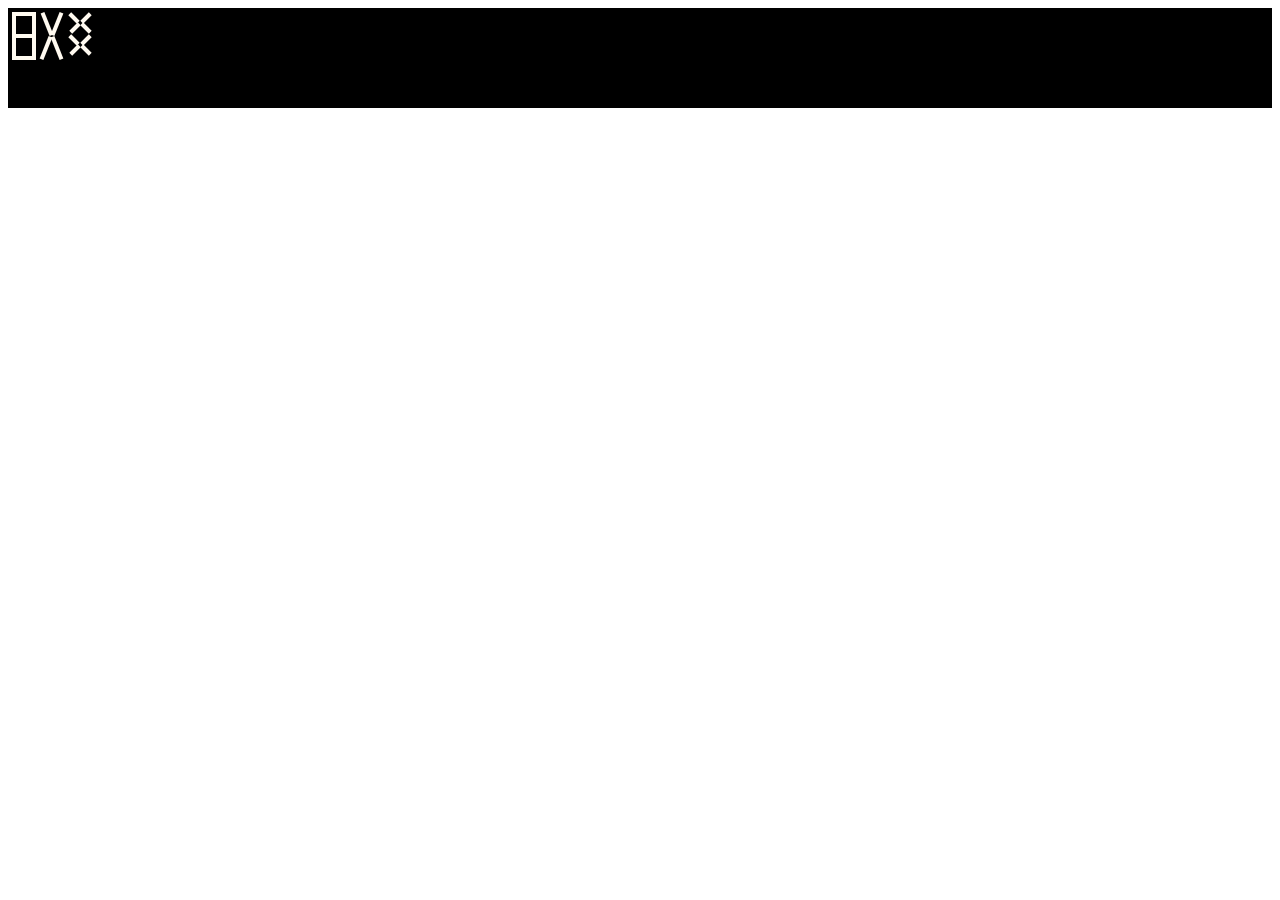
==== week1/index.html @ dda7e909 "Added first version for making letters" ====
<!DOCTYPE html>
<html lang="en">

<head>
    <meta charset="UTF-8">
    <meta name="viewport" content="width=device-width, initial-scale=1.0">
    <meta http-equiv="X-UA-Compatible" content="ie=edge">
    <link rel="shortcut icon" type="image/png" href="img/favicon.png" />
    <link rel="stylesheet" href="css/styles.css">

    <title>Course name - Minor Web Development - CMD Amsterdam</title>

</head>

<body>
    <div class="menu">
        <div class="word">
            <div class="s letter-container">
                <div class="o1"> </div>
                <div class="o2"> </div>
                <div class="o3"> </div>
                <div class="o4"> </div>
                <div class="o5"> </div>
                <div class="o6"> </div>
                <div class="o7"> </div>
            </div>
            <div class="a letter-container">
                <div class="c1"> </div>
                <div class="c2"> </div>
                <div class="c3"> </div>
                <div class="c4"> </div>
            </div>
            <div class="a letter-container">
                <div class="cs1"> </div>
                <div class="cs2"> </div>
                <div class="cs3"> </div>
                <div class="cs4"> </div>
                <div class="cs5"> </div>
                <div class="cs6"> </div>
                <div class="cs7"> </div>
                <div class="cs8"> </div>
            </div>
        </div>
    </div>
</body>

</html>
---- week1/css/styles.css ----
:root {
    /* Colors */
    --dark: #000;
    --course: #F4E408;
    --light: #fffaf0;
    --red: #ff0000;
    --pink: #f70bb0;
    /* Sizes */
    --small: 10px
}

.menu {
    width: 100%;
    height: 100px;
    background-color: var(--dark);
}

.course-type-container {
    padding: 8px;
    width: 33%;
    height: 33%;
    background-color: var(--dark);
}

/* The container for multiple letters (a word) */

.word {
    flex-direction: row;
    display: flex;
    padding-top: 4px;
    padding-bottom: 4px;
    padding-left: 4px;
}

/* The container for a letter */

.letter-container {
    height: 48px;
    width: 24px;
    padding-right: 4px;
}

/* Line */

.o1, .o2, .o3, .o4, .o5, .o6, .o7 {
    height: 24px;
    width: 4px;
    background-color: var(--light);
    position: absolute;
}

/* Small line */

.os1, .os2, .os3, .os4, .os5, .os6, .os7, .os8, .os9, .os10, .os11, .os12, .os13, .os14 {
    height: 12px;
    width: 4px;
    background-color: var(--light);
    position: absolute;
}

/* Horizontal line*/

.o1, .o4, .o7 {
    margin-top: -10px;
    margin-left: 10px;
    transform: rotate(90deg);
}

/* Small horizontal line */

.os1, .os2, .os7, .os8, .os13, .os14 {
    margin-top: -4px;
    margin-left: 4px;
    transform: rotate(90deg);
}

/* Diagonal line - topleft > bottomright*/

.c1, .c4, .d2, .d3 {
    height: 24px;
    width: 4px;
    margin-left: 5px;
    background-color: var(--light);
    position: absolute;
    transform: rotate(-22deg);
}

/* Diagonal line - bottomleft > topright*/

.c2, .c3, .d1, .d4 {
    height: 24px;
    width: 4px;
    margin-left: 4px;
    background-color: var(--light);
    position: absolute;
    transform: rotate(22deg);
}

/* Small diagonal line - topleft > bottomright*/

.cs1, .cs4, .cs5, .cs8 {
    height: 12px;
    width: 4px;
    margin-left: 4px;
    background-color: var(--light);
    position: absolute;
    transform: rotate(-45deg);
}

/* Small diagonal line - bottomleft > topright*/

.cs2, .cs3, .cs6, .cs7 {
    height: 12px;
    width: 4px;
    margin-left: 5px;
    background-color: var(--light);
    position: absolute;
    transform: rotate(45deg);
}

/*      1
     █ █ █ █        
    █       █  
  2 █       █ 3  
    █       █  
    █   4   █ 
     █ █ █ █      
    █       █   
  5 █       █ 6  
    █       █   
    █   7   █  
     █ █ █ █   
        
    Outer (o)
      
*/

.o1 {
    margin-top: -10px;
}

.o3 {
    margin-left: 20px;
}

.o4 {
    margin-top: 12px;
}

.o5 {
    margin-top: 20px;
}

.o6 {
    margin-top: 20px;
    margin-left: 20px;
}

.o7 {
    margin-top: 34px;
}

/*    
       1   2
      ███ ███        
    █         █  
  3 █         █ 4 

  5 █         █ 6
    █  7   8  █ 
      ███ ███      
    █         █   
  9 █         █ 10 
  
 11 █         █ 12
    █  13 14  █  
      ███ ███ 
        
    Outer-small (os)
      
*/

.os2 {
    margin-left: 16px
}

.os4 {
    margin-left: 20px;
}

.os5 {
    margin-top: 12px;
}

.os6 {
    margin-left: 20px;
    margin-top: 12px;
}

.os7 {
    margin-top: 16px;
}

.os8 {
    margin-left: 16px;
    margin-top: 16px;
}

.os9 {
    margin-top: 20px;
}

.os10 {
    margin-top: 20px;
    margin-left: 20px;
}

.os11 {
    margin-top: 32px;
}

.os12 {
    margin-top: 32px;
    margin-left: 20px;
}

.os13 {
    margin-top: 36px;
}

.os14 {
    margin-left: 16px;
    margin-top: 36px;
}

/*   
    █     █      
     █   █
   1  █ █  2
       █

       █      
   3  █ █  4
     █   █       
    █     █ 
    
    Cross (c)
      
*/

.c2 {
    margin-left: 15px;
}

.c3 {
    margin-top: 24px;
}

.c4 {
    margin-top: 24px;
    margin-left: 15px;
}

/*   
    █         █ 
   1  █     █  2
        █ █ 
   3  █     █  4
    █         █
      
    █         █ 
   5  █     █  6
        █ █ 
   7  █     █  8
    █         █
    
    Cross-small (cs)
      
*/

.cs1 {}

.cs2 {
    margin-left: 16px;
}

.cs3 {
    margin-top: 10px
}

.cs4 {
    margin-top: 10px;
    margin-left: 16px
}

.cs5 {
    margin-top: 22px;
}

.cs6 {
    margin-top: 22px;
    margin-left: 16px;
}

.cs7 {
    margin-top: 32px;
}

.cs8 {
    margin-top: 32px;
    margin-left: 16px;
}

/*   
       █      
      █ █ 
     █   █       
    █     █

    █     █      
     █   █
      █ █      
       █
    
    Diamond (d)
      
*/

.d2 {
    margin-left: 15px;
}

.d3 {
    margin-top: 20px;
}

.d4 {
    margin-top: 20px;
    margin-left: 15px;
}

/*   
        █      
  1   █   █   2
    █       █
    █       █ 
  3   █   █   4    
        █

        █      
  5   █   █   6
    █       █
    █       █ 
  7   █   █   8    
        █
    
    Diamond-small (ds)
      
*/

/*  
           
         █ 1       
         █         
   2 █ █   █ █ 3
         █         
         █ 4   

         █ 5      
         █         
   6 █ █   █ █ 7
         █         
         █ 8   

    plus (p)
      
*/
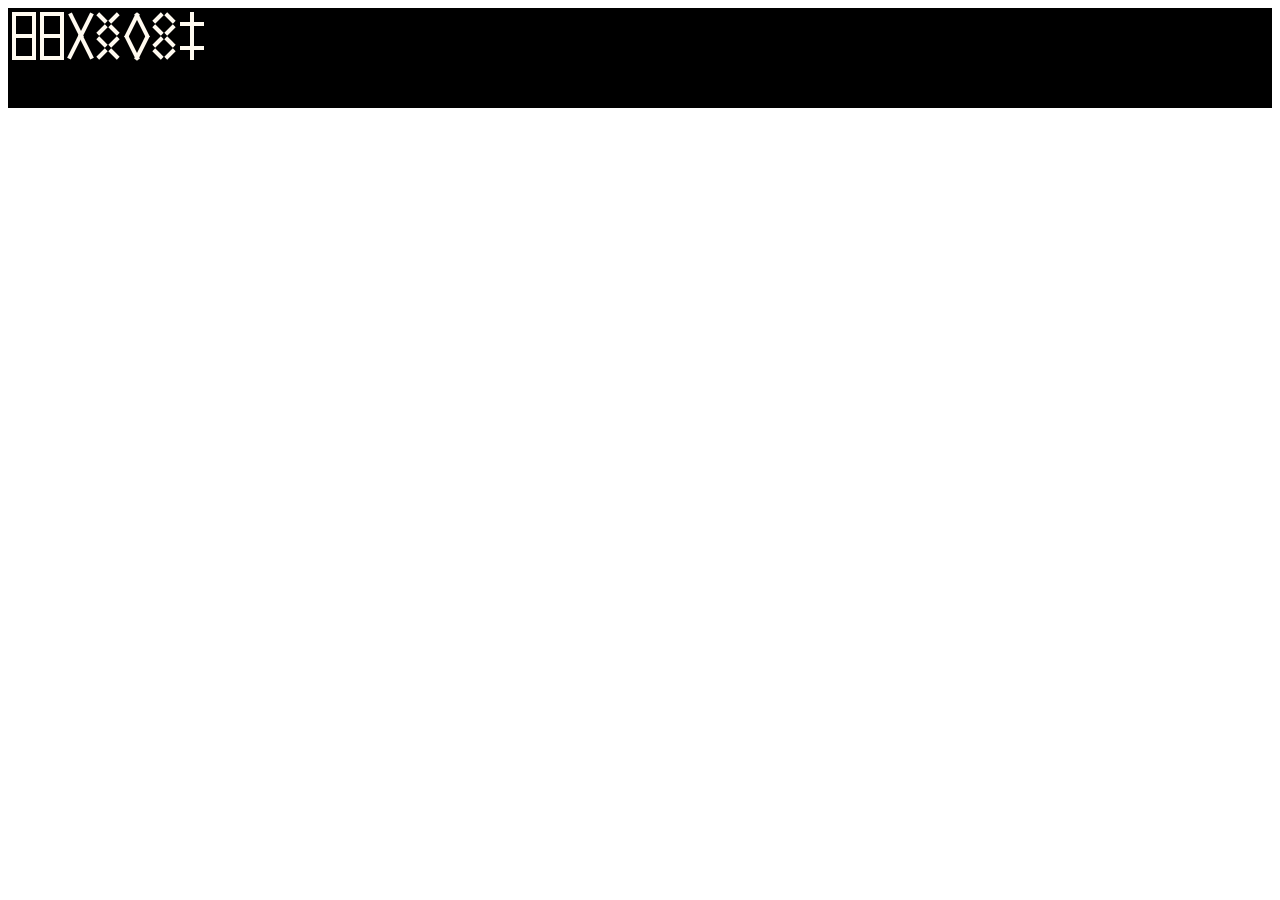
==== commit 7ccf1495: "Base for alphabet is done" ====
--- a/week1/index.html
+++ b/week1/index.html
@@ -8,7 +8,7 @@
     <link rel="shortcut icon" type="image/png" href="img/favicon.png" />
     <link rel="stylesheet" href="css/styles.css">
 
-    <title>Course name - Minor Web Development - CMD Amsterdam</title>
+    <title>La TitMousé</title>
 
 </head>
 
@@ -23,6 +23,22 @@
                 <div class="o5"> </div>
                 <div class="o6"> </div>
                 <div class="o7"> </div>
+            </div>
+            <div class="s letter-container">
+                <div class="os1"> </div>
+                <div class="os2"> </div>
+                <div class="os3"> </div>
+                <div class="os4"> </div>
+                <div class="os5"> </div>
+                <div class="os6"> </div>
+                <div class="os7"> </div>
+                <div class="os8"> </div>
+                <div class="os9"> </div>
+                <div class="os10"> </div>
+                <div class="os11"> </div>
+                <div class="os12"> </div>
+                <div class="os13"> </div>
+                <div class="os14"> </div>
             </div>
             <div class="a letter-container">
                 <div class="c1"> </div>
@@ -40,6 +56,32 @@
                 <div class="cs7"> </div>
                 <div class="cs8"> </div>
             </div>
+            <div class="a letter-container">
+                <div class="d1"> </div>
+                <div class="d2"> </div>
+                <div class="d3"> </div>
+                <div class="d4"> </div>
+            </div>
+            <div class="a letter-container">
+                <div class="ds1"> </div>
+                <div class="ds2"> </div>
+                <div class="ds3"> </div>
+                <div class="ds4"> </div>
+                <div class="ds5"> </div>
+                <div class="ds6"> </div>
+                <div class="ds7"> </div>
+                <div class="ds8"> </div>
+            </div>
+            <div class="a letter-container">
+                <div class="p1"> </div>
+                <div class="p2"> </div>
+                <div class="p3"> </div>
+                <div class="p4"> </div>
+                <div class="p5"> </div>
+                <div class="p6"> </div>
+                <div class="p7"> </div>
+                <div class="p8"> </div>
+            </div>
         </div>
     </div>
 </body>
--- a/week1/css/styles.css
+++ b/week1/css/styles.css
@@ -6,7 +6,11 @@
     --red: #ff0000;
     --pink: #f70bb0;
     /* Sizes */
-    --small: 10px
+    --small: 10px;
+    --diagonal-line: 26.83281573px;
+    --diagonal-line-percentage: 26.5650511771deg;
+    --diagonal-line-percentage-negative: -26.5650511771deg;
+    --small-diagonal-line: 26.83281573px
 }
 
 .menu {
@@ -51,7 +55,7 @@
 
 /* Small line */
 
-.os1, .os2, .os3, .os4, .os5, .os6, .os7, .os8, .os9, .os10, .os11, .os12, .os13, .os14 {
+.os1, .os2, .os3, .os4, .os5, .os6, .os7, .os8, .os9, .os10, .os11, .os12, .os13, .os14, .p1, .p2, .p3, .p4, .p5, .p6, .p7, .p8 {
     height: 12px;
     width: 4px;
     background-color: var(--light);
@@ -68,7 +72,7 @@
 
 /* Small horizontal line */
 
-.os1, .os2, .os7, .os8, .os13, .os14 {
+.os1, .os2, .os7, .os8, .os13, .os14, .p2, .p3, .p6, .p7 {
     margin-top: -4px;
     margin-left: 4px;
     transform: rotate(90deg);
@@ -77,48 +81,50 @@
 /* Diagonal line - topleft > bottomright*/
 
 .c1, .c4, .d2, .d3 {
-    height: 24px;
-    width: 4px;
-    margin-left: 5px;
-    background-color: var(--light);
-    position: absolute;
-    transform: rotate(-22deg);
+    height: var(--diagonal-line);
+    width: 4px;
+    margin-left: 6px;
+    background-color: var(--light);
+    position: absolute;
+    /* transform: rotate(-23deg); */
+    transform: rotate(var(--diagonal-line-percentage-negative));
 }
 
 /* Diagonal line - bottomleft > topright*/
 
 .c2, .c3, .d1, .d4 {
-    height: 24px;
+    height: var(--diagonal-line);
+    width: 4px;
+    margin-left: 6px;
+    background-color: var(--light);
+    position: absolute;
+    /* transform: rotate(23deg); */
+    transform: rotate(var(--diagonal-line-percentage));
+}
+
+/* Small diagonal line - topleft > bottomright*/
+
+.cs1, .cs4, .cs5, .cs8, .ds2, .ds3, .ds6, .ds7 {
+    height: 12px;
     width: 4px;
     margin-left: 4px;
     background-color: var(--light);
     position: absolute;
-    transform: rotate(22deg);
-}
-
-/* Small diagonal line - topleft > bottomright*/
-
-.cs1, .cs4, .cs5, .cs8 {
+    transform: rotate(-45deg);
+}
+
+/* Small diagonal line - bottomleft > topright*/
+
+.cs2, .cs3, .cs6, .cs7, .ds1, .ds4, .ds5, .ds8 {
     height: 12px;
     width: 4px;
     margin-left: 4px;
     background-color: var(--light);
     position: absolute;
-    transform: rotate(-45deg);
-}
-
-/* Small diagonal line - bottomleft > topright*/
-
-.cs2, .cs3, .cs6, .cs7 {
-    height: 12px;
-    width: 4px;
-    margin-left: 5px;
-    background-color: var(--light);
-    position: absolute;
     transform: rotate(45deg);
 }
 
-/*      1
+/*      1           
      █ █ █ █        
     █       █  
   2 █       █ 3  
@@ -193,44 +199,44 @@
 }
 
 .os6 {
-    margin-left: 20px;
-    margin-top: 12px;
+    margin-top: 12px;
+    margin-left: 20px;
 }
 
 .os7 {
-    margin-top: 16px;
+    margin-top: 18px;
 }
 
 .os8 {
-    margin-left: 16px;
-    margin-top: 16px;
+    margin-top: 18px;
+    margin-left: 16px;
 }
 
 .os9 {
-    margin-top: 20px;
+    margin-top: 24px;
 }
 
 .os10 {
-    margin-top: 20px;
+    margin-top: 24px;
     margin-left: 20px;
 }
 
 .os11 {
-    margin-top: 32px;
+    margin-top: 36px;
 }
 
 .os12 {
-    margin-top: 32px;
+    margin-top: 36px;
     margin-left: 20px;
 }
 
 .os13 {
-    margin-top: 36px;
+    margin-top: 40px;
 }
 
 .os14 {
-    margin-left: 16px;
-    margin-top: 36px;
+    margin-top: 40px;
+    margin-left: 16px;
 }
 
 /*   
@@ -249,16 +255,17 @@
 */
 
 .c2 {
-    margin-left: 15px;
+    margin-left: 16px;
 }
 
 .c3 {
-    margin-top: 24px;
+    margin-left: 5px;
+    margin-top: 21px;
 }
 
 .c4 {
-    margin-top: 24px;
-    margin-left: 15px;
+    margin-top: 21px;
+    margin-left: 16px;
 }
 
 /*   
@@ -278,36 +285,34 @@
       
 */
 
-.cs1 {}
-
 .cs2 {
     margin-left: 16px;
 }
 
 .cs3 {
-    margin-top: 10px
+    margin-top: 12px
 }
 
 .cs4 {
-    margin-top: 10px;
+    margin-top: 12px;
     margin-left: 16px
 }
 
 .cs5 {
-    margin-top: 22px;
+    margin-top: 24px;
 }
 
 .cs6 {
-    margin-top: 22px;
+    margin-top: 24px;
     margin-left: 16px;
 }
 
 .cs7 {
-    margin-top: 32px;
+    margin-top: 36px;
 }
 
 .cs8 {
-    margin-top: 32px;
+    margin-top: 36px;
     margin-left: 16px;
 }
 
@@ -327,16 +332,16 @@
 */
 
 .d2 {
-    margin-left: 15px;
+    margin-left: 16px;
 }
 
 .d3 {
-    margin-top: 20px;
+    margin-top: 22px;
 }
 
 .d4 {
-    margin-top: 20px;
-    margin-left: 15px;
+    margin-top: 22px;
+    margin-left: 16px;
 }
 
 /*   
@@ -358,6 +363,37 @@
       
 */
 
+.ds2 {
+    margin-left: 16px;
+}
+
+.ds3 {
+    margin-top: 12px
+}
+
+.ds4 {
+    margin-top: 12px;
+    margin-left: 16px
+}
+
+.ds5 {
+    margin-top: 24px;
+}
+
+.ds6 {
+    margin-top: 24px;
+    margin-left: 16px;
+}
+
+.ds7 {
+    margin-top: 36px;
+}
+
+.ds8 {
+    margin-top: 36px;
+    margin-left: 16px;
+}
+
 /*  
            
          █ 1       
@@ -374,4 +410,41 @@
 
     plus (p)
       
-*/+*/
+
+.p1 {
+    margin-left: 10px
+}
+
+.p2 {
+    margin-top: 6px
+}
+
+.p3 {
+    margin-top: 6px;
+    margin-left: 16px
+}
+
+.p4 {
+    margin-top: 12px;
+    margin-left: 10px;
+}
+
+.p5 {
+    margin-top: 24px;
+    margin-left: 10px;
+}
+
+.p6 {
+    margin-top: 30px;
+}
+
+.p7 {
+    margin-top: 30px;
+    margin-left: 16px;
+}
+
+.p8 {
+    margin-top: 36px;
+    margin-left: 10px;
+}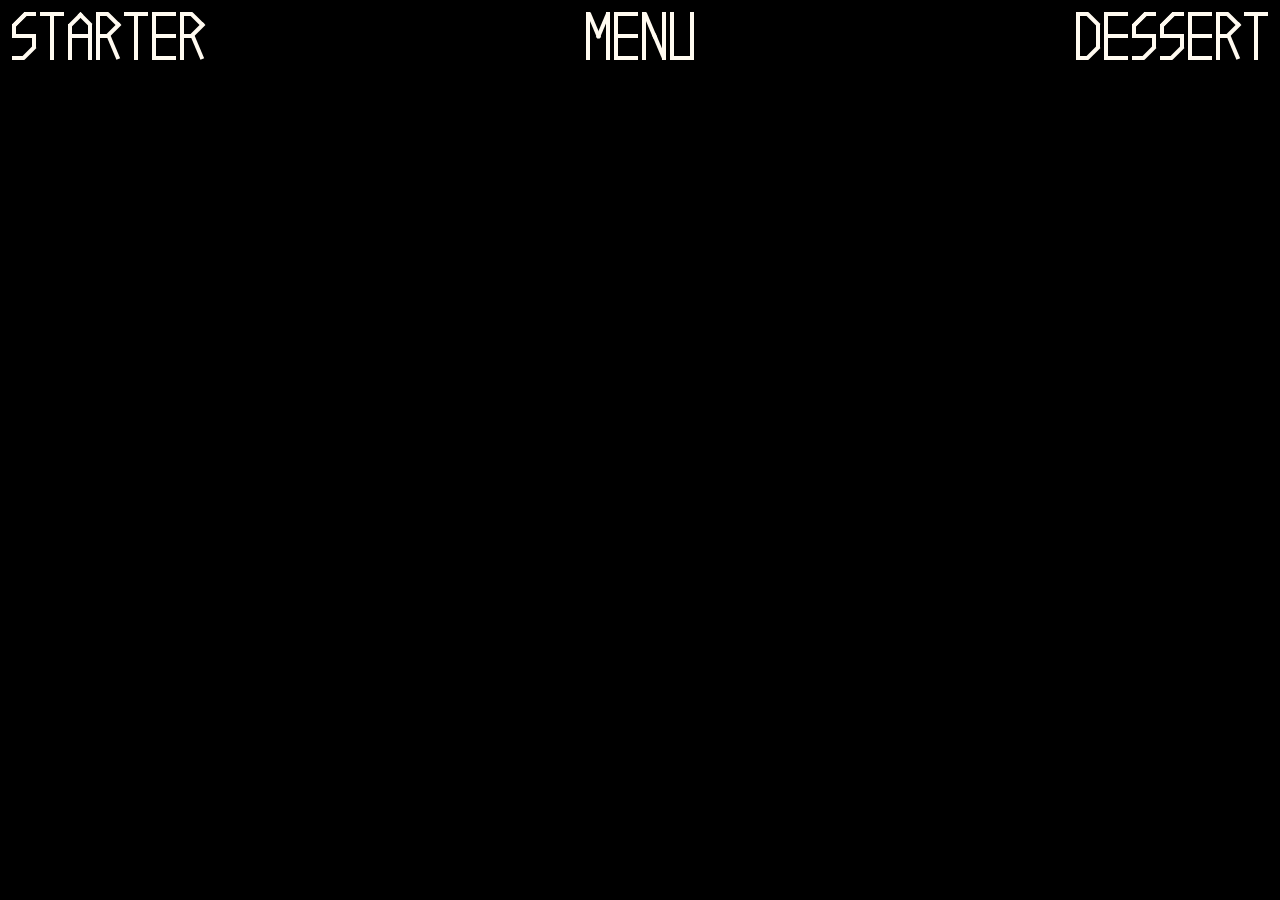
==== commit 0db9d9bd: "Improved alphabet. Added images with instructions for making letters" ====
--- a/week1/index.html
+++ b/week1/index.html
@@ -14,74 +14,164 @@
 
 <body>
     <div class="menu">
-        <div class="word">
-            <div class="s letter-container">
-                <div class="o1"> </div>
-                <div class="o2"> </div>
-                <div class="o3"> </div>
-                <div class="o4"> </div>
-                <div class="o5"> </div>
-                <div class="o6"> </div>
-                <div class="o7"> </div>
+        <div class="menu-type">
+            <div class="word">
+                <div id="s" class="letter">
+                    <div class="os2"> </div>
+                    <div class="ds1"> </div>
+                    <div class="ds1"> </div>
+                    <div class="os5"> </div>
+                    <div class="o4"> </div>
+                    <div class="os10"> </div>
+                    <div class="ds8"> </div>
+                    <div class="os13"> </div>
+                </div>
+                <div id="t" class="letter">
+                    <div class="o1"> </div>
+                    <div class="p1"> </div>
+                    <div class="p4"> </div>
+                    <div class="p5"> </div>
+                    <div class="p8"> </div>
+                </div>
+                <div id="a" class="letter">
+                    <div class="ds1"> </div>
+                    <div class="ds2"> </div>
+                    <div class="os5"> </div>
+                    <div class="os6"> </div>
+                    <div class="o4"> </div>
+                    <div class="o5"> </div>
+                    <div class="o6"> </div>
+                </div>
+                <div id="r" class="letter">
+                    <div class="o2"> </div>
+                    <div class="o5"> </div>
+                    <div class="os1"> </div>
+                    <div class="ds2"> </div>
+                    <div class="ds4"> </div>
+                    <div class="os7"> </div>
+                    <div class="c4"> </div>
+                </div>
+                <div id="t" class="letter">
+                    <div class="o1"> </div>
+                    <div class="p1"> </div>
+                    <div class="p4"> </div>
+                    <div class="p5"> </div>
+                    <div class="p8"> </div>
+                </div>
+                <div id="e" class="letter">
+                    <div class="o1"> </div>
+                    <div class="o2"> </div>
+                    <div class="o4"> </div>
+                    <div class="o5"> </div>
+                    <div class="o7"> </div>
+                </div>
+                <div id="r" class="letter">
+                    <div class="o2"> </div>
+                    <div class="o5"> </div>
+                    <div class="os1"> </div>
+                    <div class="ds2"> </div>
+                    <div class="ds4"> </div>
+                    <div class="os7"> </div>
+                    <div class="c4"> </div>
+                </div>
             </div>
-            <div class="s letter-container">
-                <div class="os1"> </div>
-                <div class="os2"> </div>
-                <div class="os3"> </div>
-                <div class="os4"> </div>
-                <div class="os5"> </div>
-                <div class="os6"> </div>
-                <div class="os7"> </div>
-                <div class="os8"> </div>
-                <div class="os9"> </div>
-                <div class="os10"> </div>
-                <div class="os11"> </div>
-                <div class="os12"> </div>
-                <div class="os13"> </div>
-                <div class="os14"> </div>
+        </div>
+        <div class="menu-type">
+            <div class="word">
+                <div id="m" class="letter">
+                    <div class="o2"> </div>
+                    <div class="o5"> </div>
+                    <div class="o3"> </div>
+                    <div class="o6"> </div>
+                    <div class="c1"> </div>
+                    <div class="c2"> </div>
+                </div>
+                <div id="e" class="letter">
+                    <div class="o1"> </div>
+                    <div class="o2"> </div>
+                    <div class="o4"> </div>
+                    <div class="o5"> </div>
+                    <div class="o7"> </div>
+                </div>
+                <div id="n" class="letter">
+                    <div class="o2"> </div>
+                    <div class="o5"> </div>
+                    <div class="o3"> </div>
+                    <div class="o6"> </div>
+                    <div class="c1"> </div>
+                    <div class="c4"> </div>
+                </div>
+                <div id="u" class="letter">
+                    <div class="o2"> </div>
+                    <div class="o5"> </div>
+                    <div class="o6"> </div>
+                    <div class="o7"> </div>
+                    <div class="o3"> </div>
+                </div>
             </div>
-            <div class="a letter-container">
-                <div class="c1"> </div>
-                <div class="c2"> </div>
-                <div class="c3"> </div>
-                <div class="c4"> </div>
-            </div>
-            <div class="a letter-container">
-                <div class="cs1"> </div>
-                <div class="cs2"> </div>
-                <div class="cs3"> </div>
-                <div class="cs4"> </div>
-                <div class="cs5"> </div>
-                <div class="cs6"> </div>
-                <div class="cs7"> </div>
-                <div class="cs8"> </div>
-            </div>
-            <div class="a letter-container">
-                <div class="d1"> </div>
-                <div class="d2"> </div>
-                <div class="d3"> </div>
-                <div class="d4"> </div>
-            </div>
-            <div class="a letter-container">
-                <div class="ds1"> </div>
-                <div class="ds2"> </div>
-                <div class="ds3"> </div>
-                <div class="ds4"> </div>
-                <div class="ds5"> </div>
-                <div class="ds6"> </div>
-                <div class="ds7"> </div>
-                <div class="ds8"> </div>
-            </div>
-            <div class="a letter-container">
-                <div class="p1"> </div>
-                <div class="p2"> </div>
-                <div class="p3"> </div>
-                <div class="p4"> </div>
-                <div class="p5"> </div>
-                <div class="p6"> </div>
-                <div class="p7"> </div>
-                <div class="p8"> </div>
-            </div>
+        </div>
+        <div class="menu-type">
+            <div class="word">
+                <div id="d" class="letter">
+                    <div class="o2"> </div>
+                    <div class="o5"> </div>
+                    <div class="os1"> </div>
+                    <div class="os6"> </div>
+                    <div class="os10"> </div>
+                    <div class="ds2"> </div>
+                    <div class="ds8"> </div>
+                    <div class="os13"> </div>
+                </div>
+                <div id="e" class="letter">
+                    <div class="o1"> </div>
+                    <div class="o2"> </div>
+                    <div class="o4"> </div>
+                    <div class="o5"> </div>
+                    <div class="o7"> </div>
+                </div>
+                <div id="s" class="letter">
+                    <div class="os2"> </div>
+                    <div class="ds1"> </div>
+                    <div class="ds1"> </div>
+                    <div class="os5"> </div>
+                    <div class="o4"> </div>
+                    <div class="os10"> </div>
+                    <div class="ds8"> </div>
+                    <div class="os13"> </div>
+                </div>
+                <div id="s" class="letter">
+                    <div class="os2"> </div>
+                    <div class="ds1"> </div>
+                    <div class="ds1"> </div>
+                    <div class="os5"> </div>
+                    <div class="o4"> </div>
+                    <div class="os10"> </div>
+                    <div class="ds8"> </div>
+                    <div class="os13"> </div>
+                </div>
+                <div id="e" class="letter">
+                    <div class="o1"> </div>
+                    <div class="o2"> </div>
+                    <div class="o4"> </div>
+                    <div class="o5"> </div>
+                    <div class="o7"> </div>
+                </div>
+                <div id="r" class="letter">
+                    <div class="o2"> </div>
+                    <div class="o5"> </div>
+                    <div class="os1"> </div>
+                    <div class="ds2"> </div>
+                    <div class="ds4"> </div>
+                    <div class="os7"> </div>
+                    <div class="c4"> </div>
+                </div>
+                <div id="t" class="letter">
+                    <div class="o1"> </div>
+                    <div class="p1"> </div>
+                    <div class="p4"> </div>
+                    <div class="p5"> </div>
+                    <div class="p8"> </div>
+                </div>
         </div>
     </div>
 </body>
--- a/week1/css/styles.css
+++ b/week1/css/styles.css
@@ -8,27 +8,30 @@
     /* Sizes */
     --small: 10px;
     --diagonal-line: 26.83281573px;
-    --diagonal-line-percentage: 26.5650511771deg;
-    --diagonal-line-percentage-negative: -26.5650511771deg;
     --small-diagonal-line: 26.83281573px
+}
+
+body {
+    margin: 0px;
+    background-color: var(--dark);
 }
 
 .menu {
     width: 100%;
-    height: 100px;
+    height: 75px;
+    display: flex;
+    justify-content: space-between;
     background-color: var(--dark);
 }
 
-.course-type-container {
+.menu-type {
     padding: 8px;
-    width: 33%;
-    height: 33%;
-    background-color: var(--dark);
 }
 
 /* The container for multiple letters (a word) */
 
 .word {
+    width: fit-content;
     flex-direction: row;
     display: flex;
     padding-top: 4px;
@@ -38,7 +41,7 @@
 
 /* The container for a letter */
 
-.letter-container {
+.letter {
     height: 48px;
     width: 24px;
     padding-right: 4px;
@@ -86,8 +89,7 @@
     margin-left: 6px;
     background-color: var(--light);
     position: absolute;
-    /* transform: rotate(-23deg); */
-    transform: rotate(var(--diagonal-line-percentage-negative));
+    transform: rotate(-23deg);
 }
 
 /* Diagonal line - bottomleft > topright*/
@@ -98,16 +100,16 @@
     margin-left: 6px;
     background-color: var(--light);
     position: absolute;
-    /* transform: rotate(23deg); */
-    transform: rotate(var(--diagonal-line-percentage));
+    transform: rotate(23deg);
 }
 
 /* Small diagonal line - topleft > bottomright*/
 
 .cs1, .cs4, .cs5, .cs8, .ds2, .ds3, .ds6, .ds7 {
-    height: 12px;
-    width: 4px;
-    margin-left: 4px;
+    height: 17px;
+    width: 4px;
+    margin-left: 6px;
+    margin-top: -1px;
     background-color: var(--light);
     position: absolute;
     transform: rotate(-45deg);
@@ -116,9 +118,10 @@
 /* Small diagonal line - bottomleft > topright*/
 
 .cs2, .cs3, .cs6, .cs7, .ds1, .ds4, .ds5, .ds8 {
-    height: 12px;
-    width: 4px;
-    margin-left: 4px;
+    height: 17px;
+    width: 4px;
+    margin-left: 6px;
+    margin-top: -1px;
     background-color: var(--light);
     position: absolute;
     transform: rotate(45deg);
@@ -154,11 +157,11 @@
 }
 
 .o5 {
-    margin-top: 20px;
+    margin-top: 24px;
 }
 
 .o6 {
-    margin-top: 20px;
+    margin-top: 24px;
     margin-left: 20px;
 }
 
@@ -255,7 +258,7 @@
 */
 
 .c2 {
-    margin-left: 16px;
+    margin-left: 15px;
 }
 
 .c3 {
@@ -265,7 +268,7 @@
 
 .c4 {
     margin-top: 21px;
-    margin-left: 16px;
+    margin-left: 15px;
 }
 
 /*   
@@ -364,7 +367,7 @@
 */
 
 .ds2 {
-    margin-left: 16px;
+    margin-left: 15px;
 }
 
 .ds3 {
@@ -372,7 +375,7 @@
 }
 
 .ds4 {
-    margin-top: 12px;
+    margin-top: 9px;
     margin-left: 16px
 }
 
@@ -382,16 +385,16 @@
 
 .ds6 {
     margin-top: 24px;
-    margin-left: 16px;
+    margin-left: 15px;
 }
 
 .ds7 {
-    margin-top: 36px;
+    margin-top: 32px;
 }
 
 .ds8 {
-    margin-top: 36px;
-    margin-left: 16px;
+    margin-top: 32px;
+    margin-left: 15px;
 }
 
 /*  
